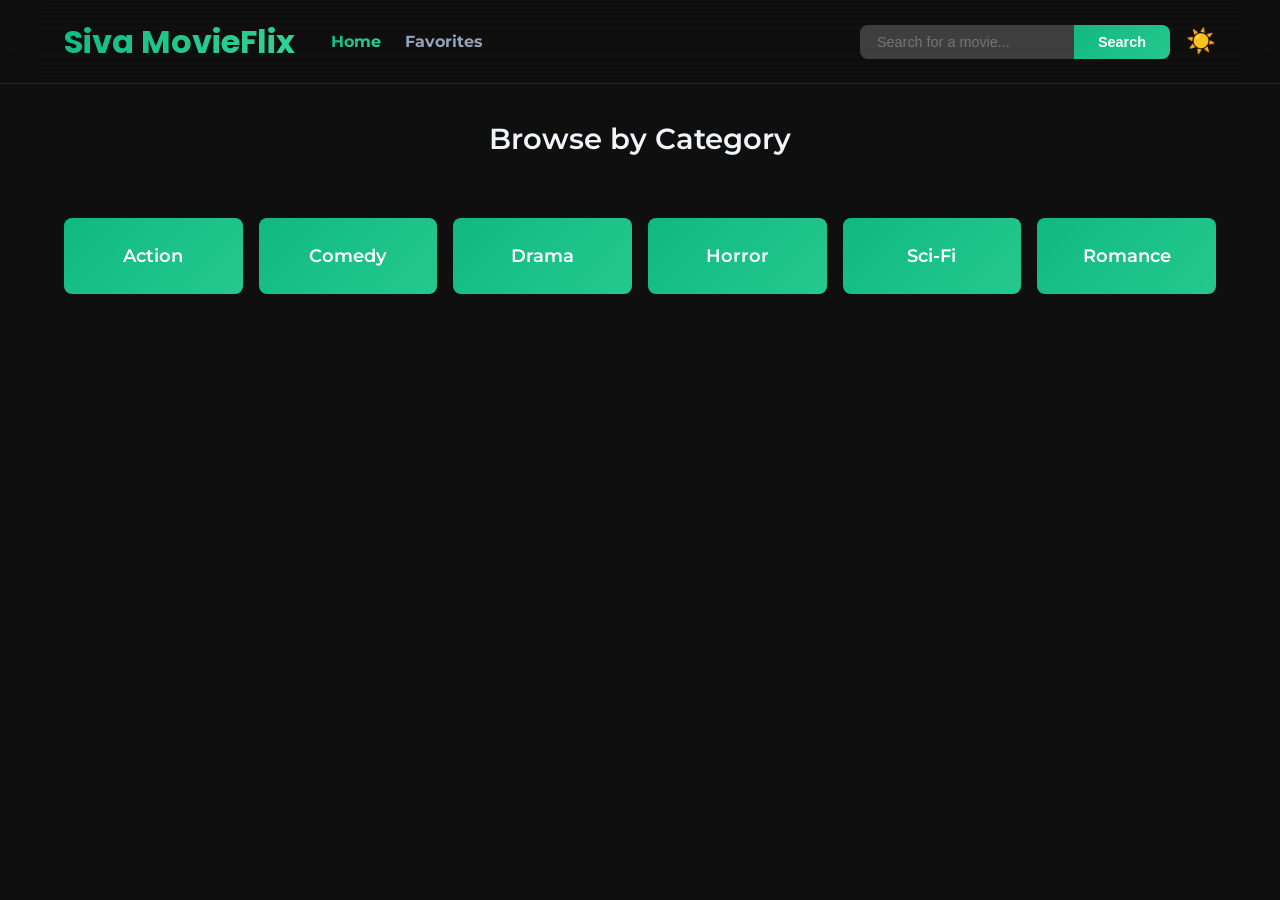
==== Movie Review & Rating Platform/index.html @ 88514025 "Add files via upload" ====
<!DOCTYPE html>
<html lang="en">
<head>
    <meta charset="UTF-8">
    <meta name="viewport" content="width=device-width, initial-scale=1.0">
    <title>SivaMovieFlix</title>
    <link rel="stylesheet" href="style.css">
    <link href="https://fonts.googleapis.com/css2?family=Montserrat:wght@400;700&family=Poppins:wght@600&display=swap" rel="stylesheet">
</head>
<body>

    <header>
        <div class="container">
            <div class="header-left">
                <h1 class="site-title">Siva MovieFlix</h1>
                <nav>
                    <a href="#" id="home-link" class="active">Home</a>
                    <a href="#" id="favorites-link">Favorites</a>
                </nav>
            </div>
            <div class="header-right">
                <form id="search-form">
                    <input type="text" id="search-input" placeholder="Search for a movie..." autocomplete="off">
                    <button type="submit">Search</button>
                </form>
                <div class="theme-toggle">☀️</div>
            </div>
        </div>
    </header>

    <main>
        <div class="container">
            <div id="results-info" class="results-info">Popular Movies</div>
            <div id="movie-results" class="movie-grid">
                <!-- Movie cards will be injected here by JavaScript -->
            </div>
            <div id="categories-section" class="categories-section">
                <!-- Category links will be injected here -->
                <!-- Movie cards will be injected here by JavaScript -->
            </div>
        </div>
    </main>

    <!-- Modal for Movie Details -->
    <div id="movie-modal" class="modal">
        <div class="modal-content">
            <span class="close-btn">&times;</span>
            <div id="modal-body">
                <!-- Detailed movie info will be injected here -->
            </div>
        </div>
    </div>

    <script src="script.js"></script>

</body>
</html>
---- Movie Review & Rating Platform/style.css ----
:root {
    /* Modern Color Palette: Neutral backgrounds with bright green accent for vibrancy */
    --light-bg: #f8fafc; /* Softer light background for minimalism */
    --light-card-bg: #ffffff;
    --light-text: #0f172a; /* Darker text for better contrast */
    --light-subtext: #475569;
    --light-shadow: rgba(0, 0, 0, 0.08); /* Softer shadows */

    --dark-bg: #0f0f0f; /* Deeper dark for modern feel */
    --dark-card-bg: #1a1a1a;
    --dark-text: #f1f5f9;
    --dark-subtext: #94a3b8;
    --dark-shadow: rgba(0, 0, 0, 0.4);

    --accent-gradient: linear-gradient(135deg, #10b981, #34d399); /* Updated angle for diagonal flow */
    --accent-hover-gradient: linear-gradient(135deg, #34d399, #10b981);

    /* Modular Spacing for Clean, Minimal Layout (Whitespace Emphasis) */
    --spacing-xs: 0.25rem;
    --spacing-sm: 0.5rem;
    --spacing-md: 1rem;
    --spacing-lg: 1.5rem;
    --spacing-xl: 2rem;

    /* Consistent Border Radius for Rounded, Modern Cards */
    --border-radius: 12px;
    --border-radius-sm: 8px;

    --font-primary: 'Poppins', sans-serif;
    --font-secondary: 'Montserrat', sans-serif;

    /* Default to dark mode */
    --bg: var(--dark-bg);
    --card-bg: var(--dark-card-bg);
    --text-color: var(--dark-text);
    --subtext-color: var(--dark-subtext);
    --shadow-color: var(--dark-shadow);

    /* RGB values for Glassmorphism (transparent backgrounds with blur) */
    --dark-card-rgb: 26, 26, 26;
    --light-card-rgb: 255, 255, 255;
    --card-rgb: var(--dark-card-rgb);
}

body.light-mode {
    --bg: var(--light-bg);
    --card-bg: var(--light-card-bg);
    --text-color: var(--light-text);
    --subtext-color: var(--light-subtext);
    --shadow-color: var(--light-shadow);
    --card-rgb: var(--light-card-rgb);
}

* {
    margin: 0;
    padding: 0;
    box-sizing: border-box;
}

body {
    /* Global Transitions for Smooth Theme Switching: Applies to background, color, and borders for seamless dark/light mode */
    font-family: var(--font-secondary);
    background-color: var(--bg);
    color: var(--text-color);
    line-height: 1.6;
    transition: background-color 0.4s ease, color 0.4s ease;
}

/* Mobile-First Responsive Container: Base padding for small screens, scales with viewport */
.container {
    max-width: 1200px;
    margin: 0 auto;
    padding: 0 var(--spacing-sm); /* Smaller padding on mobile */
}

/* --- 2. Glassmorphism Navbar --- */
header {
    /* Glassmorphism Pattern: Semi-transparent background with backdrop blur for frosted glass effect */
    position: sticky;
    top: 0;
    z-index: 100;
    padding: var(--spacing-md) 0;
    background: rgba(var(--card-rgb), 0.15);
    backdrop-filter: blur(20px);
    -webkit-backdrop-filter: blur(20px);
    border-bottom: 1px solid rgba(255, 255, 255, 0.1);
}

header .container {
    /* Base: Stack on mobile for better usability */
    display: flex;
    flex-direction: column;
    gap: var(--spacing-md);
    align-items: center;
}

.header-left, .header-right {
    display: flex;
    align-items: center;
    gap: var(--spacing-md);
    width: 100%;
}

.header-right { justify-content: flex-end; }

.site-title {
    font-family: var(--font-primary);
    font-size: clamp(1.5rem, 5vw, 2rem); /* Responsive font sizing for titles */
    background: var(--accent-gradient);
    background-clip: text;
    -webkit-background-clip: text;
    -webkit-text-fill-color: transparent;
    text-align: center; /* Center on mobile */
}

nav a {
    color: var(--subtext-color);
    text-decoration: none;
    margin: 0 15px;
    font-weight: 700;
    transition: color 0.3s ease;
}

nav a:hover, nav a.active {
    background: var(--accent-gradient);
    color: var(--text-color);
    background-clip: text;
    -webkit-background-clip: text;
    -webkit-text-fill-color: transparent;
}

#search-form {
    display: flex;
    width: 100%; /* Full width on mobile */
    max-width: 350px; /* Limit on larger screens */
}

#search-input {
    flex: 1; /* Take available space */
    padding: var(--spacing-sm) var(--spacing-md);
    border: 1px solid transparent;
    border-radius: var(--border-radius-sm) 0 0 var(--border-radius-sm);
    background-color: rgba(255, 255, 255, 0.2);
    color: var(--text-color);
    font-size: clamp(0.8rem, 3vw, 0.9rem);
    outline: none;
    transition: border-color 0.3s;
}

#search-input:focus {
    border-color: #1db954;
}

/* --- 3. Gradient Buttons --- */
/* Gradient Buttons with Hover Animations: Shifts gradient position and adds subtle scale for interactive feedback */
#search-form button, .gradient-btn {
    padding: 0.5rem 1.5rem;
    border: none;
    background: var(--accent-gradient);
    color: white;
    border-radius: 0 var(--border-radius-sm) var(--border-radius-sm) 0;
    cursor: pointer;
    font-size: 0.9rem;
    font-weight: 700;
    transition: background-position 0.4s ease, transform 0.2s ease;
    background-size: 200% auto;
}

#search-form button:hover, .gradient-btn:hover {
    background-position: right center;
    transform: scale(1.05); /* Subtle scale on hover for modern button interaction */
}

main {
    padding: var(--spacing-lg) 0; /* Responsive padding */
}

.results-info {
    text-align: center;
    font-size: clamp(1.4rem, 4vw, 1.8rem); /* Scalable heading */
    font-weight: 600;
    color: var(--text-color);
    margin-bottom: var(--spacing-xl);
}

.movie-grid {
    /* Mobile-First Grid: Single column base, expands responsively for larger screens */
    display: grid;
    grid-template-columns: 1fr; /* Single column on mobile */
    gap: var(--spacing-md); /* Smaller gap on mobile */
}

/* --- 4. Card-based UI with Hover Effects --- */
/* Card Pattern: Rounded corners, soft shadows, and subtle hover lift for modern, interactive feel */
.movie-card {
    background-color: var(--card-bg);
    border-radius: var(--border-radius);
    overflow: hidden;
    box-shadow: 0 4px 20px var(--shadow-color); /* Softened shadow for depth without harshness */
    display: flex;
    flex-direction: column;
    opacity: 0; /* For scroll reveal */
    transform: translateY(30px); /* For scroll reveal */
    transition: all 0.4s ease-in-out; /* Refined easing for natural scroll reveal animation */
}

.movie-card.visible {
    /* Scroll Reveal Animation: Fades in and slides up when in viewport for engaging load effect */
    opacity: 1;
    transform: translateY(0);
}

.movie-card:hover {
    transform: translateY(-5px) scale(1.02);
    box-shadow: 0 8px 30px var(--shadow-color); /* Enhanced hover shadow for subtle elevation */
}

.movie-card img {
    width: 100%;
    height: clamp(200px, 40vw, 375px); /* Responsive height for images */
    object-fit: cover;
    border-radius: var(--border-radius) var(--border-radius) 0 0; /* Rounded top corners for seamless card integration */
}

.movie-card-info {
    /* Increased whitespace for clean, readable content */
    padding: var(--spacing-lg);
    flex-grow: 1;
    display: flex;
    flex-direction: column;
}

.movie-card-info h3 {
    font-size: 1.2rem;
    margin-bottom: 0.5rem;
    color: var(--text-color);
}

.movie-card-info p {
    color: var(--subtext-color);
    flex-grow: 1;
}

.movie-card-info .more-info-btn {
    width: 100%;
    padding: 0.75rem;
    margin-top: 1rem;
    border-radius: 8px;
}

.categories-section {
    display: grid;
    grid-template-columns: repeat(auto-fit, minmax(120px, 1fr));
    gap: var(--spacing-md);
    margin-top: var(--spacing-lg);
}

.category-card {
    padding: var(--spacing-lg);
    text-align: center;
    font-size: 1.1rem;
    font-weight: 600;
    border-radius: var(--border-radius-sm);
    cursor: pointer;
    display: flex;
    align-items: center;
    justify-content: center;
}
.modal {
    /* Modal Overlay: Semi-transparent backdrop with fade-in animation for smooth presentation */
    display: none;
    position: fixed;
    z-index: 1000;
    left: 0;
    top: 0;
    width: 100%;
    height: 100%;
    overflow: auto;
    background-color: rgba(0, 0, 0, 0.8);
    animation: fadeIn 0.5s;
}

.modal-content {
    /* Glassmorphism Pattern: Extended to modal for consistent modern UI; uses blur and transparency */
    background: rgba(var(--card-rgb), 0.2);
    backdrop-filter: blur(20px);
    -webkit-backdrop-filter: blur(20px);
    border: 1px solid rgba(255, 255, 255, 0.1);
    margin: 5% auto;
    padding: var(--spacing-xl);
    border-radius: var(--border-radius);
    max-width: 900px;
    width: 90%;
    position: relative;
    animation: slideIn 0.5s;
    box-shadow: 0 8px 30px var(--shadow-color);
}

.close-btn {
    color: var(--subtext-color);
    position: absolute;
    top: var(--spacing-md);
    right: var(--spacing-lg);
    font-size: 2rem;
    font-weight: bold;
    cursor: pointer;
    transition: color 0.3s ease;
}

.close-btn:hover {
    color: var(--text-color);
}

/* Keyframe Animations: Support modal fade/slide and can be extended for other reveals */
@keyframes fadeIn { from { opacity: 0; } to { opacity: 1; } }
@keyframes slideIn { from { transform: translateY(-50px); opacity: 0; } to { transform: translateY(0); opacity: 1; } }

#modal-body { 
    /* Flex Layout for Modal: Responsive direction handled in media queries */
    display: flex; 
    gap: var(--spacing-lg); 
}
#modal-body img { 
    max-width: 300px; 
    height: auto; 
    border-radius: var(--border-radius); 
    object-fit: cover; 
}
.modal-info h2 { 
    font-size: clamp(1.8rem, 5vw, 2.5rem); /* Responsive modal title */
    background: var(--accent-gradient); 
    background-clip: text;
    -webkit-background-clip: text; 
    -webkit-text-fill-color: transparent; 
}
.modal-info p { 
    margin: var(--spacing-sm) 0; 
    color: var(--subtext-color); 
}
.modal-info strong { 
    color: var(--text-color); 
}

.favorite-btn {
    margin: var(--spacing-md) 0;
    padding: var(--spacing-md);
    border-radius: var(--border-radius-sm);
}

.rating-section { margin-top: 1.5rem; }
.stars { display: inline-block; }
.star { font-size: 2rem; cursor: pointer; color: #555; transition: color 0.2s; }
.star:hover, .star.hovered, .star.rated { color: #FFD700; }

.review-section { margin-top: 1.5rem; }
.review-section textarea { 
    width: 100%; 
    height: 80px; 
    padding: var(--spacing-sm); 
    background-color: var(--bg); 
    color: var(--text-color); 
    border: 1px solid var(--subtext-color); 
    border-radius: var(--border-radius-sm); 
    margin-bottom: var(--spacing-sm); 
    transition: border-color 0.3s ease; /* Smooth focus transition for inputs */
}
.review-section textarea:focus {
    border-color: var(--accent-gradient);
    outline: none;
}
.review-section button { 
    padding: var(--spacing-md); 
    border-radius: var(--border-radius-sm); 
    width: 100%; 
}

/* --- Theme Toggle --- */
/* Theme Toggle: Simple icon switcher; JS handles class toggle and localStorage persistence */
.theme-toggle {
    cursor: pointer;
    font-size: 1.5rem;
    transition: transform 0.2s ease; /* Subtle animation on click */
}
.theme-toggle:hover {
    transform: scale(1.1);
}

/* --- 6. Responsive Design (Mobile-first approach) --- */
/* Uses min-width queries: Base is mobile, progressively enhances for larger screens to ensure performance and usability */
@media (min-width: 481px) {
    header .container {
        flex-direction: row;
        justify-content: space-between;
        gap: var(--spacing-lg);
    }
    .header-left, .header-right {
        width: auto;
    }
    .site-title {
        text-align: left;
    }
    nav a {
        margin: 0 0 0 20px;
    }
    #search-form {
        order: 1;
    }
    .theme-toggle {
        order: 2;
        width: auto;
    }
    .movie-grid {
        grid-template-columns: repeat(2, 1fr); /* Two columns on small tablets */
        gap: var(--spacing-md);
    }
    .container {
        padding: 0 var(--spacing-md);
    }
    #modal-body {
        flex-direction: row;
        align-items: flex-start;
        text-align: left;
    }
}

@media (min-width: 769px) {
    .movie-grid {
        grid-template-columns: repeat(auto-fill, minmax(200px, 1fr));
        gap: var(--spacing-lg);
    }
    main {
        padding: var(--spacing-xl) 0;
    }
    .modal-info h2 {
        font-size: 2.5rem;
    }
}

@media (min-width: 1201px) {
    .movie-grid {
        grid-template-columns: repeat(auto-fill, minmax(250px, 1fr));
    }
    .container {
        padding: 0 var(--spacing-lg);
    }
    .movie-card-info h3 {
        font-size: 1.2rem;
    }
}

@media (min-width: 481px) {
    .movie-card-info .more-info-btn {
        padding: 0.75rem;
        font-size: 0.9rem;
    }
    #search-input, #search-form button {
        font-size: 0.9rem;
    }
}
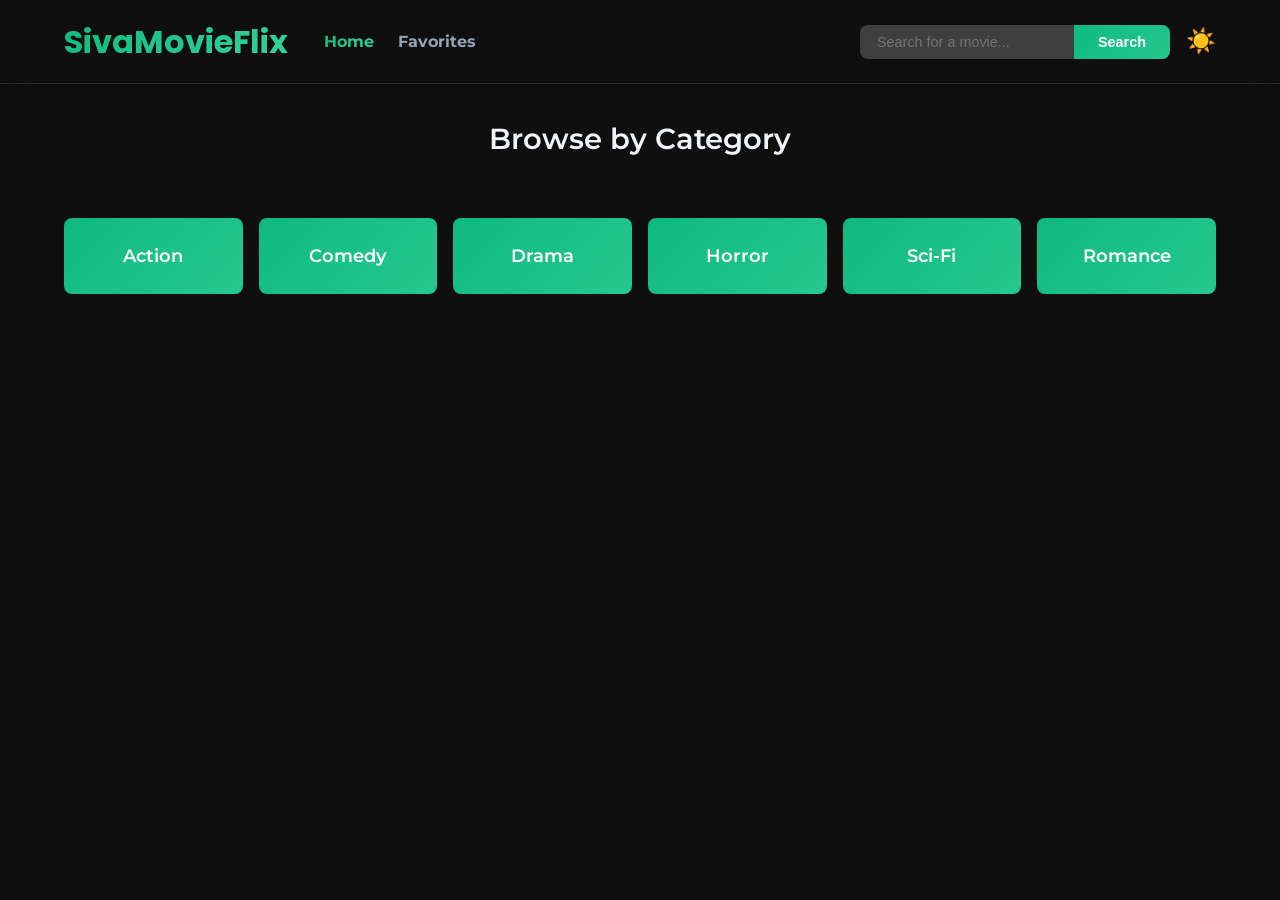
==== commit 8d767473: "Add files via upload" ====
--- a/Movie Review & Rating Platform/index.html
+++ b/Movie Review & Rating Platform/index.html
@@ -12,18 +12,18 @@
     <header>
         <div class="container">
             <div class="header-left">
-                <h1 class="site-title">Siva MovieFlix</h1>
+                <h1 class="site-title">SivaMovieFlix</h1>
                 <nav>
                     <a href="#" id="home-link" class="active">Home</a>
                     <a href="#" id="favorites-link">Favorites</a>
                 </nav>
             </div>
             <div class="header-right">
-                <form id="search-form">
+                <form id="search-form" role="search">
                     <input type="text" id="search-input" placeholder="Search for a movie..." autocomplete="off">
-                    <button type="submit">Search</button>
+                    <button type="submit" aria-label="Search">Search</button>
                 </form>
-                <div class="theme-toggle">☀️</div>
+                <div class="theme-toggle" role="button" aria-label="Toggle theme">☀️</div>
             </div>
         </div>
     </header>
@@ -44,7 +44,7 @@
     <!-- Modal for Movie Details -->
     <div id="movie-modal" class="modal">
         <div class="modal-content">
-            <span class="close-btn">&times;</span>
+            <span class="close-btn" role="button" aria-label="Close modal">&times;</span>
             <div id="modal-body">
                 <!-- Detailed movie info will be injected here -->
             </div>
--- a/Movie Review & Rating Platform/style.css
+++ b/Movie Review & Rating Platform/style.css
@@ -319,6 +319,7 @@
 #modal-body { 
     /* Flex Layout for Modal: Responsive direction handled in media queries */
     display: flex; 
+    flex-direction: column;
     gap: var(--spacing-lg); 
 }
 #modal-body img { 
